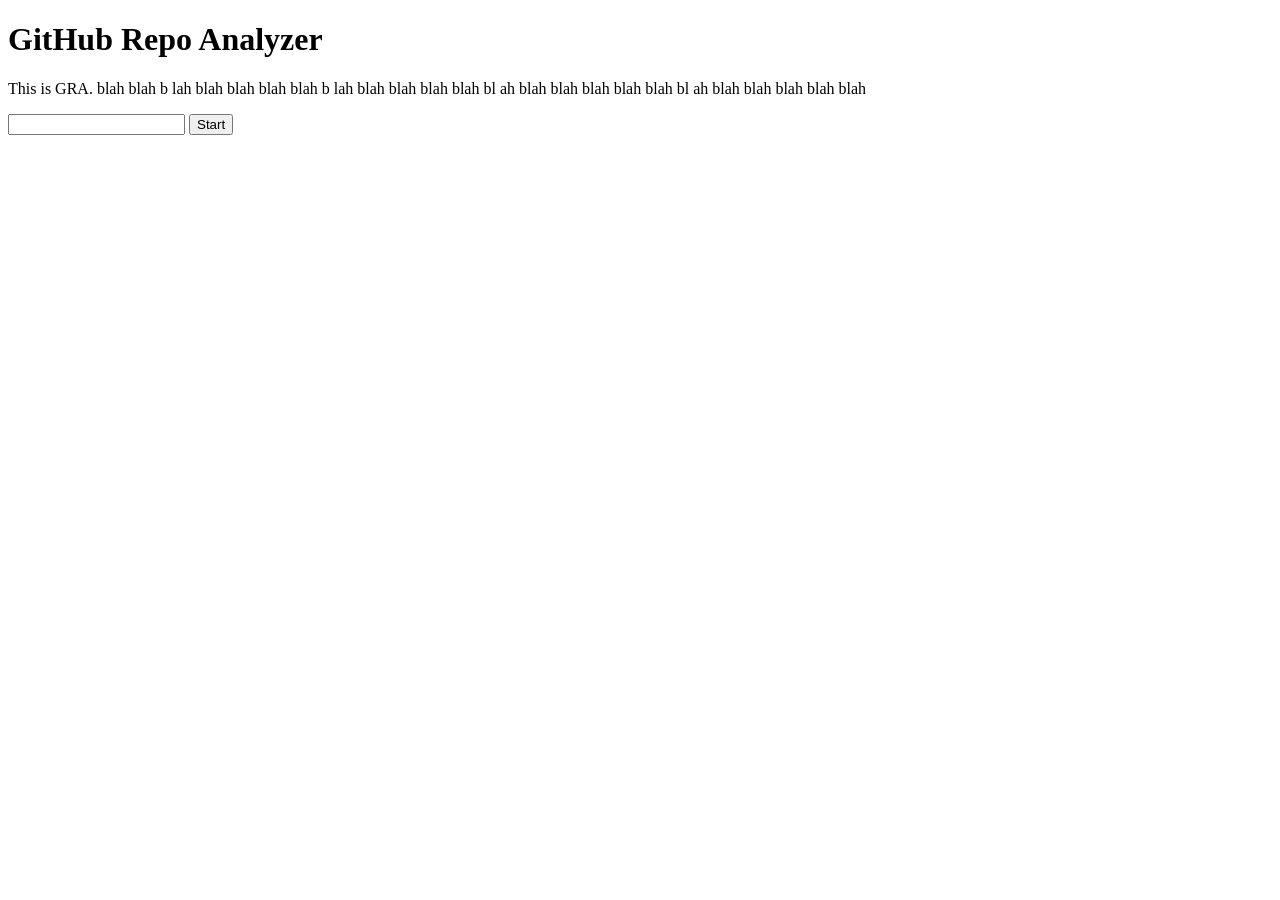
==== index.html @ 00f94014 "Adding base files" ====
<!DOCTYPE html>
<html>
    <head>
        <link rel="stylesheet" href="style.css">
    </head>
    <body>
        
        <div id="hero-panel">
            <h1>GitHub Repo Analyzer</h1>
            <p>This is GRA. blah blah b
                lah blah blah blah blah b
                lah blah blah blah blah bl
                ah blah blah blah blah blah bl
                ah blah blah blah blah blah</p>
            <div id="btns">
                <input class="input-el"></input>
                <button id="startEngine">Start</button>
            </div>
        </div>

        <script src="script.js"></script>
    </body>
</html>
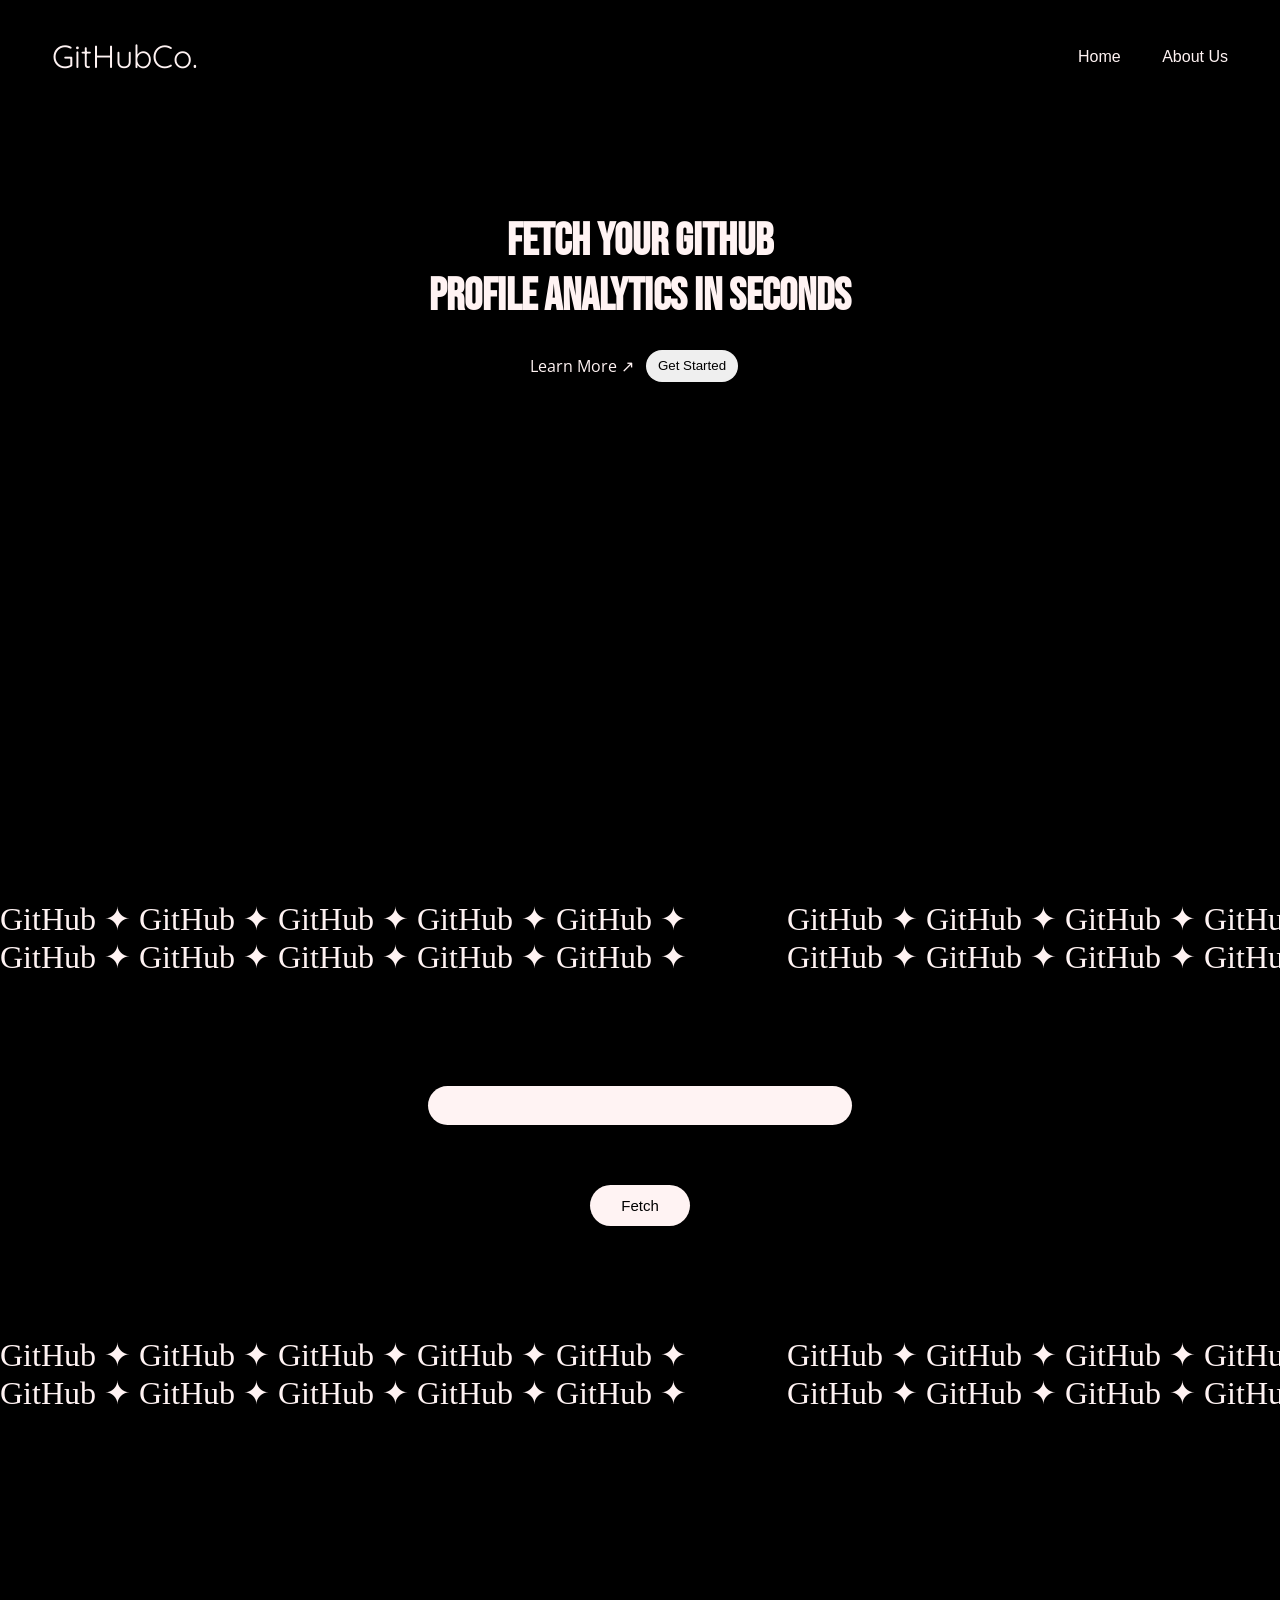
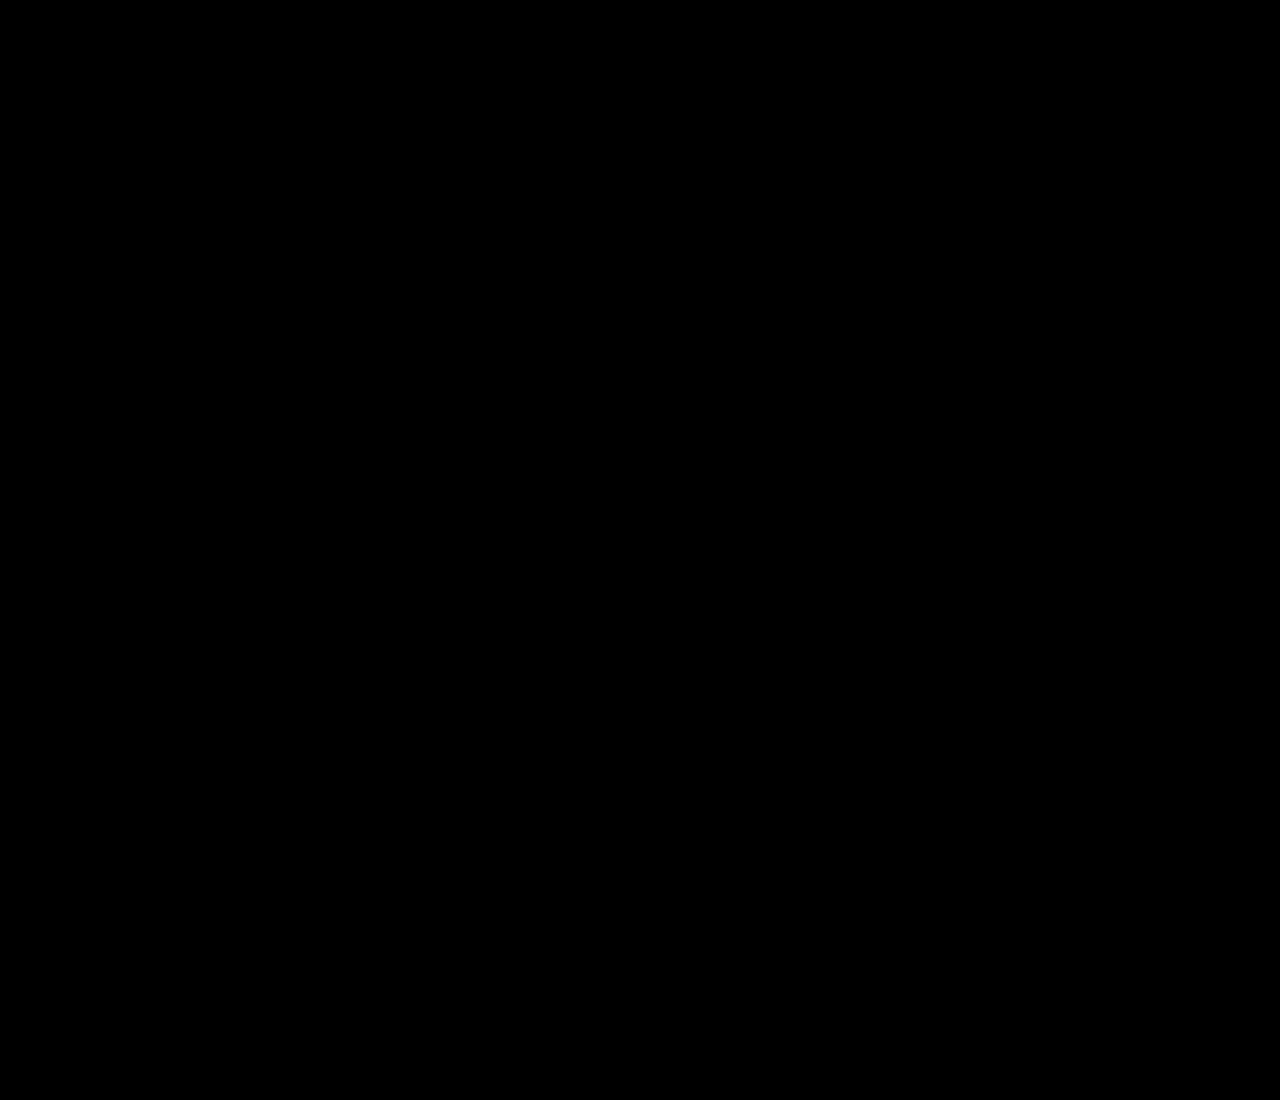
==== commit cba8dd16: "updating index.html and style.css" ====
--- a/index.html
+++ b/index.html
@@ -2,22 +2,73 @@
 <html>
     <head>
         <link rel="stylesheet" href="style.css">
+        <link rel="preconnect" href="https://fonts.googleapis.com">
+        <link rel="preconnect" href="https://fonts.gstatic.com" crossorigin>
+        <link href="https://fonts.googleapis.com/css2?family=Bebas+Neue&family=Open+Sans:ital,wght@0,300..800;1,300..800&family=Quicksand:wght@300..700&display=swap" rel="stylesheet">
     </head>
     <body>
         
-        <div id="hero-panel">
-            <h1>GitHub Repo Analyzer</h1>
-            <p>This is GRA. blah blah b
-                lah blah blah blah blah b
-                lah blah blah blah blah bl
-                ah blah blah blah blah blah bl
-                ah blah blah blah blah blah</p>
-            <div id="btns">
-                <input class="input-el"></input>
-                <button id="startEngine">Start</button>
+        
+        <section id="landing-page">
+            <video autoplay muted loop playsinline id="bg-video">
+                <source src="background.mp4" type="video/mp4">
+            </video>
+            <div class="navbar">
+                <div id="logo">GitHubCo.</div>
+                <div id="right-navbar">
+                    <div class="nav-item"><a href="index.html">Home</a></div>
+                    <div class="nav-item"><a href="about-us.html">About Us</a></div>
+                </div>
+            </div>    
+            <div id="hero-panel">
+                <div id="tagline">
+                <h1>Fetch your GitHub</h1>
+                <h1>Profile Analytics in Seconds</h1>
+                </div>
+                <div id="btns">
+                    <div id="learn-more"><a href="learn-more.html">Learn More ↗</a></div>
+                    <button id="start">Get Started</button>
+                </div>
             </div>
-        </div>
+                    
+        <div class="overlay"></div>
+        <div class="fade"></div>
+        </section>
 
+        
+        <section id="main-engine">
+            <div class="marquee">
+                <div class="track">
+                    <span>GitHub ✦ GitHub ✦ GitHub ✦ GitHub ✦ GitHub ✦</span>
+                    <span>GitHub ✦ GitHub ✦ GitHub ✦ GitHub ✦ GitHub ✦</span>
+                </div>
+            </div>
+            <div class="track">
+                    <span>GitHub ✦ GitHub ✦ GitHub ✦ GitHub ✦ GitHub ✦</span>
+                    <span>GitHub ✦ GitHub ✦ GitHub ✦ GitHub ✦ GitHub ✦</span>
+            </div>
+            <div class="engine">
+                <input id="input-el">
+                <button id="submit-el">Fetch</button>
+            </div>
+            <div class="marquee">
+                <div class="track">
+                    <span>GitHub ✦ GitHub ✦ GitHub ✦ GitHub ✦ GitHub ✦</span>
+                    <span>GitHub ✦ GitHub ✦ GitHub ✦ GitHub ✦ GitHub ✦</span>
+                </div>
+            </div>
+            <div class="track">
+                    <span>GitHub ✦ GitHub ✦ GitHub ✦ GitHub ✦ GitHub ✦</span>
+                    <span>GitHub ✦ GitHub ✦ GitHub ✦ GitHub ✦ GitHub ✦</span>
+            </div>
+        </section>
+        
+        
+        <section id="results">
+
+        </section>
+        
+        
         <script src="script.js"></script>
     </body>
 </html>
--- a/style.css
+++ b/style.css
@@ -0,0 +1,459 @@
+��*   { + 
+         m a r g i n : 0 ; + 
+         p a d d i n g :   0 ; + 
+ } + 
+ + 
+ b o d y   { + 
+         c o l o r :   # F F F 3 F 3 ; + 
+         b a c k g r o u n d - c o l o r :   b l a c k ; + 
+ } + 
+ + 
+ + 
+ + 
+ + 
+ s e c t i o n   { + 
+         m i n - h e i g h t :   1 0 0 v h ; + 
+ } + 
+ + 
+ / *   N a v B a r   * / + 
+ + 
+ . n a v b a r   { + 
+         d i s p l a y :   f l e x ; + 
+         f l e x - d i r e c t i o n :   r o w ; + 
+         j u s t i f y - c o n t e n t :   s p a c e - b e t w e e n ; + 
+         p a d d i n g :   2 0 p x   4 0 p x ; + 
+         m a r g i n :   1 2 p x   1 2 p x ; + 
+ } + 
+ + 
+ # r i g h t - n a v b a r   { + 
+         d i s p l a y :   f l e x ; + 
+         f l e x - d i r e c t i o n :   r o w ; + 
+         j u s t i f y - c o n t e n t :   s p a c e - b e t w e e n ; + 
+         w i d t h :   1 5 0 p x ; + 
+ } + 
+ + 
+ # l o g o   { + 
+         f o n t - f a m i l y :   ' Q u i c k s a n d ' ,   s a n s - s e r i f ; + 
+         f o n t - s i z e :   3 2 p x ; + 
+         f o n t - w e i g h t :   4 0 0 ; + 
+         f o n t - s i z e :   3 2 p x ; + 
+         l i n e - h e i g h t :   4 8 p x ; + 
+ } + 
+ + 
+ . n a v - i t e m   { + 
+         f o n t - f a m i l y :   ' O p e n S a n s ' ,   s a n s - s e r i f ; + 
+         f o n t - f a m i l y :   2 4 p x ; + 
+         f o n t - w e i g h t :   4 0 0 ; + 
+         l i n e - h e i g h t :   5 0 p x ; + 
+ } + 
+ + 
+ a , + 
+ a : v i s i t e d , + 
+ a : h o v e r , + 
+ a : a c t i v e   { + 
+         t e x t - d e c o r a t i o n :   n o n e ; + 
+         c o l o r :   i n h e r i t ; + 
+ } + 
+ + 
+ + 
+ / *   M a i n - P a n e l   * / + 
+ + 
+ # l a n d i n g - p a g e   { + 
+         p o s i t i o n :   r e l a t i v e ; + 
+         h e i g h t :   1 0 0 v h ; + 
+         o v e r f l o w :   h i d d e n ; + 
+         b a c k g r o u n d :   b l a c k ; + 
+ } + 
+ + 
+ # b g - v i d e o   { + 
+         p o s i t i o n :   a b s o l u t e ; + 
+         i n s e t :   0 ; + 
+ + 
+         w i d t h :   1 0 0 % ; + 
+         h e i g h t :   1 0 0 % ; + 
+ + 
+         o b j e c t - f i t :   c o v e r ; + 
+         t r a n s f o r m :   s c a l e ( 1 . 0 8 ) ; + 
+ + 
+         z - i n d e x :   0 ; + 
+         p o i n t e r - e v e n t s :   n o n e ; + 
+ } + 
+ . o v e r l a y   { + 
+         p o s i t i o n :   a b s o l u t e ; + 
+         i n s e t :   1 ; + 
+ + 
+         b a c k g r o u n d :   r g b a ( 0 , 0 , 0 , . 3 5 ) ; + 
+ + 
+         z - i n d e x :   1 ; + 
+ } + 
+ . f a d e   { + 
+         p o s i t i o n :   a b s o l u t e ; + 
+ + 
+         l e f t :   0 ; + 
+         r i g h t :   0 ; + 
+         b o t t o m :   0 ; + 
+ + 
+         h e i g h t :   3 2 0 p x ; + 
+ + 
+         b a c k g r o u n d :   l i n e a r - g r a d i e n t ( + 
+                 t o   b o t t o m , + 
+                 r g b a ( 0 , 0 , 0 , 0 )   0 % , + 
+                 r g b a ( 0 , 0 , 0 , . 1 )   2 0 % , + 
+                 r g b a ( 0 , 0 , 0 , . 3 5 )   5 0 % , + 
+                 r g b a ( 0 , 0 , 0 , . 7 5 )   8 0 % , + 
+                 # 0 0 0   1 0 0 % + 
+         ) ; + 
+ + 
+         z - i n d e x :   2 ; + 
+ } + 
+ + 
+ . n a v b a r , + 
+ # h e r o - p a n e l   { + 
+         p o s i t i o n :   r e l a t i v e ; + 
+         z - i n d e x :   3 ; + 
+ } + 
+ + 
+ # h e r o - p a n e l   { + 
+         d i s p l a y :   f l e x ; + 
+         f l e x - d i r e c t i o n :   c o l u m n ; + 
+         m a r g i n :   0 p x   1 2 p x ; + 
+ + 
+ } + 
+ + 
+ # t a g l i n e { + 
+ + 
+         t e x t - a l i g n :   c e n t e r ; + 
+         p a d d i n g :   2 0 p x ; + 
+         m a r g i n - r i g h t :   a u t o ; + 
+         m a r g i n - l e f t :   a u t o ; + 
+         m a r g i n - t o p :   8 0 p x ; + 
+         f o n t - s i z e :   3 0 p x ; + 
+         f o n t - f a m i l y :   ' B e b a s   N e u e ' ,   s a n s - s e r i f ; + 
+ } + 
+ + 
+ # b t n s   { + 
+         d i s p l a y :   f l e x ; + 
+         f l e x - d i r e c t i o n :   r o w ; + 
+         j u s t i f y - c o n t e n t :   c e n t e r ; + 
+         a l i g n - i t e m s :   c e n t e r ; + 
+         m a r g i n - l e f t :   a u t o ; + 
+         m a r g i n - r i g h t :   a u t o ; + 
+         f o n t - f a m i l y :   ' O p e n   S a n s ' ,   s a n s - s e r i f ; + 
+         p a d d i n g :   6 p x   1 2 p x ; + 
+ } + 
+ + 
+ # l e a r n - m o r e   { + 
+         f o n t - s i z e :   1 6 p x ; + 
+ } + 
+ + 
+ # s t a r t   { + 
+         p a d d i n g :   6 p x   1 2 p x ; + 
+         b o r d e r - r a d i u s :   1 r e m ; + 
+         m a r g i n :   0 p x   1 2 p x ; + 
+         l i n e - h e i g h t :   2 0 p x ; + 
+         b o r d e r   :   n o n e ; + 
+ } + 
+ + 
+ # s t a r t : h o v e r   { + 
+         b a c k g r o u n d - c o l o r :   # 3 6 B D 4 6 ; + 
+         o u t l i n e :   1 p x   s o l i d   w h i t e ; + 
+ } + 
+ + 
+ / *   M a i n   E n g i n e   * / + 
+ + 
+ # m a i n - e n g i n e   { + 
+         m i n - h e i g h t :   1 0 0 v h ; + 
+         b a c k g r o u n d :   b l a c k ; + 
+ } + 
+ + 
+ . e n g i n e   { + 
+         m a r g i n - l e f t :   a u t o ; + 
+         m a r g i n - r i g h t :   a u t o ; + 
+         d i s p l a y :   f l e x ; + 
+         f l e x - d i r e c t i o n :   c o l u m n ; + 
+ + 
+         w i d t h :   5 0 0 p x ; + 
+         h e i g h t :   2 0 0 p x ; + 
+         m a r g i n - t o p :   8 0 p x ; + 
+         m a r g i n - b o t t o m :   8 0 p x ; + 
+         j u s t i f y - c o n t e n t :   c e n t e r ; + 
+         a l i g n - i t e m s :   c e n t e r ; + 
+         f o n t - f a m i l y :   ' O p e n   S a n s ' ,   s a n s - s e r i f ; + 
+ } + 
+ + 
+ # i n p u t - e l   { + 
+         w i d t h :   4 0 0 p x ; + 
+         p a d d i n g :   1 2 p x   1 2 p x ; + 
+         b o r d e r - r a d i u s :   2 r e m ; + 
+         b a c k g r o u n d - c o l o r :   # F F F 3 F 3 ; + 
+         b o r d e r :   n o n e ; + 
+ } + 
+ + 
+ # s u b m i t - e l   { + 
+         w i d t h :   1 0 0 p x ; + 
+         p a d d i n g :   1 2 p x   1 2 p x ; + 
+         m a r g i n - t o p :   6 0 p x ; + 
+         b o r d e r :   n o n e ; + 
+         b o r d e r - r a d i u s :   2 r e m ; + 
+         b a c k g r o u n d - c o l o r :   # F F F 3 F 3 ; + 
+         f o n t - s i z e :   1 5 p x ; + 
+ } + 
+ + 
+ # s u b m i t - e l : h o v e r   { + 
+         b a c k g r o u n d - c o l o r :   # B 1 C A A D ; + 
+ } + 
+ + 
+ . m a r q u e e   { + 
+         w i d t h :   1 0 0 % ; + 
+         o v e r f l o w :   h i d d e n ; + 
+         z - i n d e x :   0 ; + 
+ } + 
+ + 
+ . t r a c k   { + 
+         d i s p l a y :   f l e x ; + 
+         w i d t h :   m a x - c o n t e n t ; + 
+         a n i m a t i o n :   s c r o l l   1 0 s   l i n e a r   i n f i n i t e ; + 
+ } + 
+ + 
+ . t r a c k   s p a n   { + 
+         w h i t e - s p a c e :   n o w r a p ; + 
+         p a d d i n g - r i g h t :   1 0 0 p x ; + 
+         f o n t - s i z e :   2 r e m ; + 
+ } + 
+ @ k e y f r a m e s   s c r o l l   { + 
+         f r o m   { + 
+                 t r a n s f o r m :   t r a n s l a t e X ( 0 ) ; + 
+         } + 
+         t o   { + 
+                 t r a n s f o r m :   t r a n s l a t e X ( - 5 0 % ) ; + 
+         } + 
+ } 
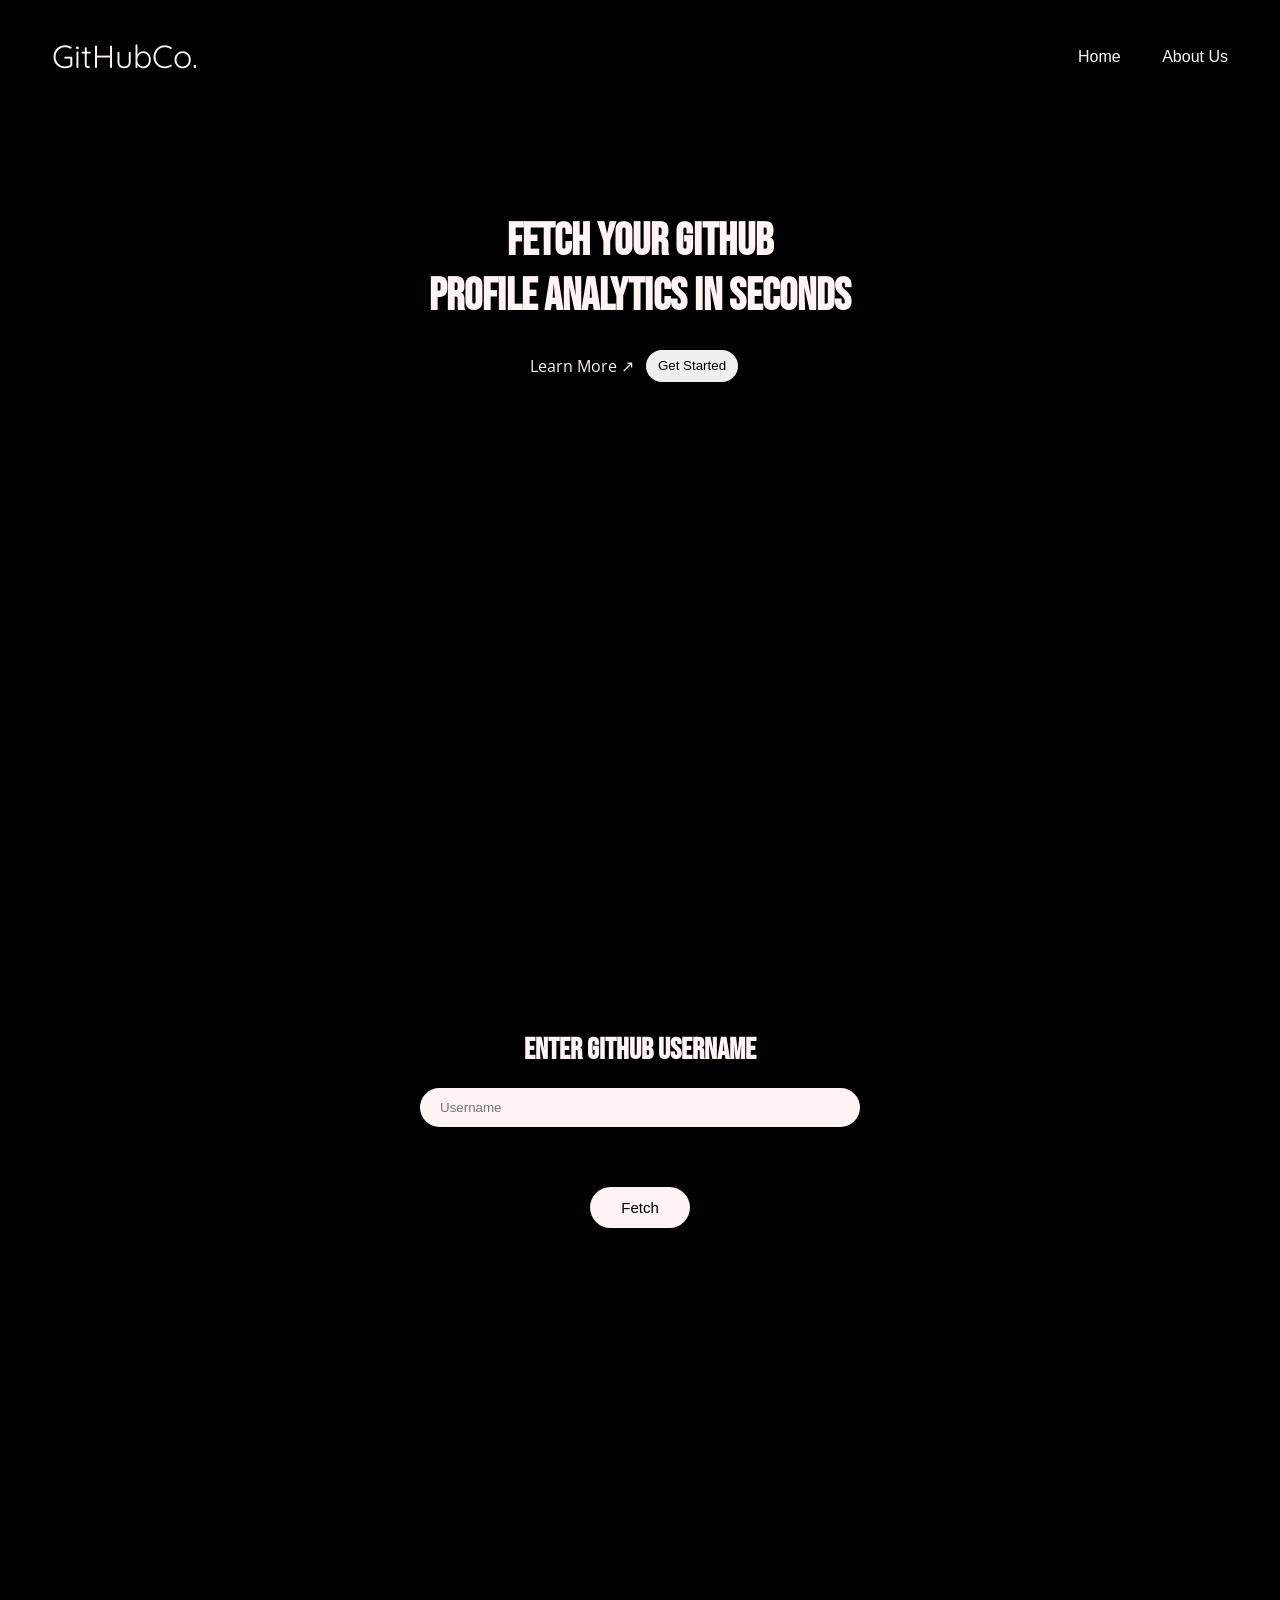
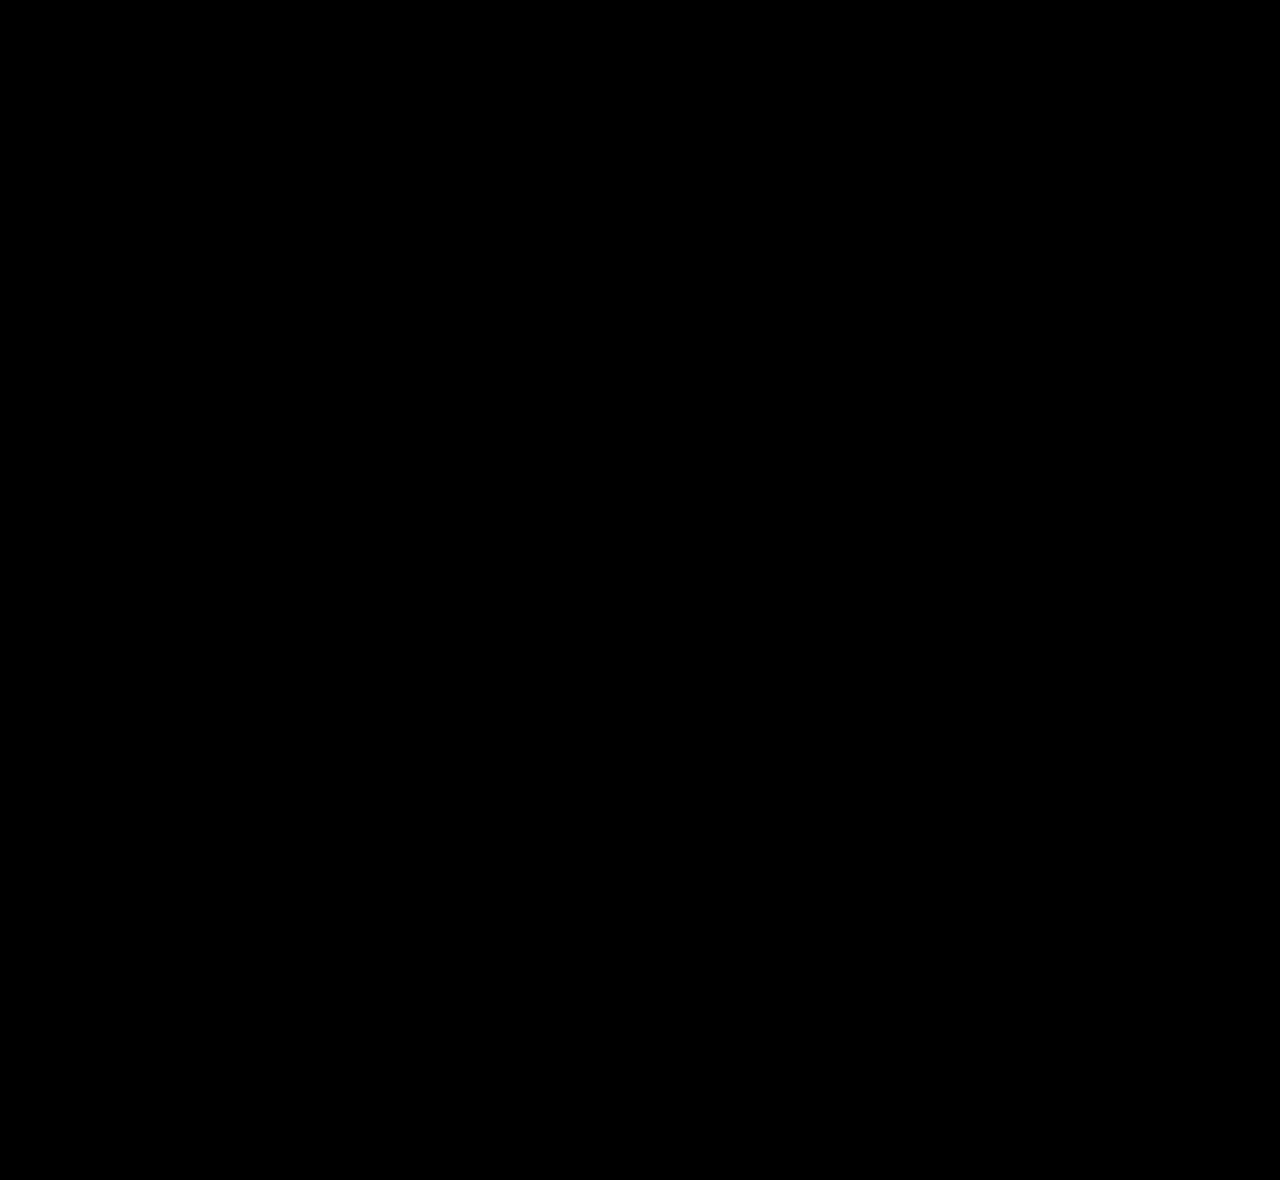
==== commit df14693d: "UI Mockups" ====
--- a/index.html
+++ b/index.html
@@ -37,33 +37,12 @@
 
         
         <section id="main-engine">
-            <div class="marquee">
-                <div class="track">
-                    <span>GitHub ✦ GitHub ✦ GitHub ✦ GitHub ✦ GitHub ✦</span>
-                    <span>GitHub ✦ GitHub ✦ GitHub ✦ GitHub ✦ GitHub ✦</span>
-                </div>
-            </div>
-            <div class="track">
-                    <span>GitHub ✦ GitHub ✦ GitHub ✦ GitHub ✦ GitHub ✦</span>
-                    <span>GitHub ✦ GitHub ✦ GitHub ✦ GitHub ✦ GitHub ✦</span>
-            </div>
             <div class="engine">
-                <input id="input-el">
+                <h1 id="tagline">Enter Github username</h1>
+                <input id="input-el" placeholder="Username">
                 <button id="submit-el">Fetch</button>
             </div>
-            <div class="marquee">
-                <div class="track">
-                    <span>GitHub ✦ GitHub ✦ GitHub ✦ GitHub ✦ GitHub ✦</span>
-                    <span>GitHub ✦ GitHub ✦ GitHub ✦ GitHub ✦ GitHub ✦</span>
-                </div>
-            </div>
-            <div class="track">
-                    <span>GitHub ✦ GitHub ✦ GitHub ✦ GitHub ✦ GitHub ✦</span>
-                    <span>GitHub ✦ GitHub ✦ GitHub ✦ GitHub ✦ GitHub ✦</span>
-            </div>
         </section>
-        
-        
         <section id="results">
 
         </section>
--- a/style.css
+++ b/style.css
@@ -162,7 +162,7 @@
  
          p o s i t i o n :   a b s o l u t e ;   
-         i n s e t :   1 ; +         i n s e t :   0 ;   
    
@@ -364,36 +364,38 @@
  
    
+ + 
  # i n p u t - e l   {   
          w i d t h :   4 0 0 p x ;   
+         p a d d i n g :   1 2 p x   2 0 p x ; + 
+         b o r d e r - r a d i u s :   2 r e m ; + 
+         b a c k g r o u n d - c o l o r :   # F F F 3 F 3 ; + 
+         b o r d e r :   n o n e ; + 
+ } + 
+ + 
+ # s u b m i t - e l   { + 
+         w i d t h :   1 0 0 p x ; + 
          p a d d i n g :   1 2 p x   1 2 p x ;   
+         m a r g i n - t o p :   6 0 p x ; + 
+         b o r d e r :   n o n e ; + 
          b o r d e r - r a d i u s :   2 r e m ;   
          b a c k g r o u n d - c o l o r :   # F F F 3 F 3 ;   
-         b o r d e r :   n o n e ; - 
- } - 
- - 
- # s u b m i t - e l   { - 
-         w i d t h :   1 0 0 p x ; - 
-         p a d d i n g :   1 2 p x   1 2 p x ; - 
-         m a r g i n - t o p :   6 0 p x ; - 
-         b o r d e r :   n o n e ; - 
-         b o r d e r - r a d i u s :   2 r e m ; - 
-         b a c k g r o u n d - c o l o r :   # F F F 3 F 3 ; - 
          f o n t - s i z e :   1 5 p x ;   
  } @@ -404,56 +406,4 @@
  
          b a c k g r o u n d - c o l o r :   # B 1 C A A D ;   
- } - 
- - 
- . m a r q u e e   { - 
-         w i d t h :   1 0 0 % ; - 
-         o v e r f l o w :   h i d d e n ; - 
-         z - i n d e x :   0 ; - 
- } - 
- - 
- . t r a c k   { - 
-         d i s p l a y :   f l e x ; - 
-         w i d t h :   m a x - c o n t e n t ; - 
-         a n i m a t i o n :   s c r o l l   1 0 s   l i n e a r   i n f i n i t e ; - 
- } - 
- - 
- . t r a c k   s p a n   { - 
-         w h i t e - s p a c e :   n o w r a p ; - 
-         p a d d i n g - r i g h t :   1 0 0 p x ; - 
-         f o n t - s i z e :   2 r e m ; - 
- } - 
- @ k e y f r a m e s   s c r o l l   { - 
-         f r o m   { - 
-                 t r a n s f o r m :   t r a n s l a t e X ( 0 ) ; - 
-         } - 
-         t o   { - 
-                 t r a n s f o r m :   t r a n s l a t e X ( - 5 0 % ) ; - 
-         } - 
  } 
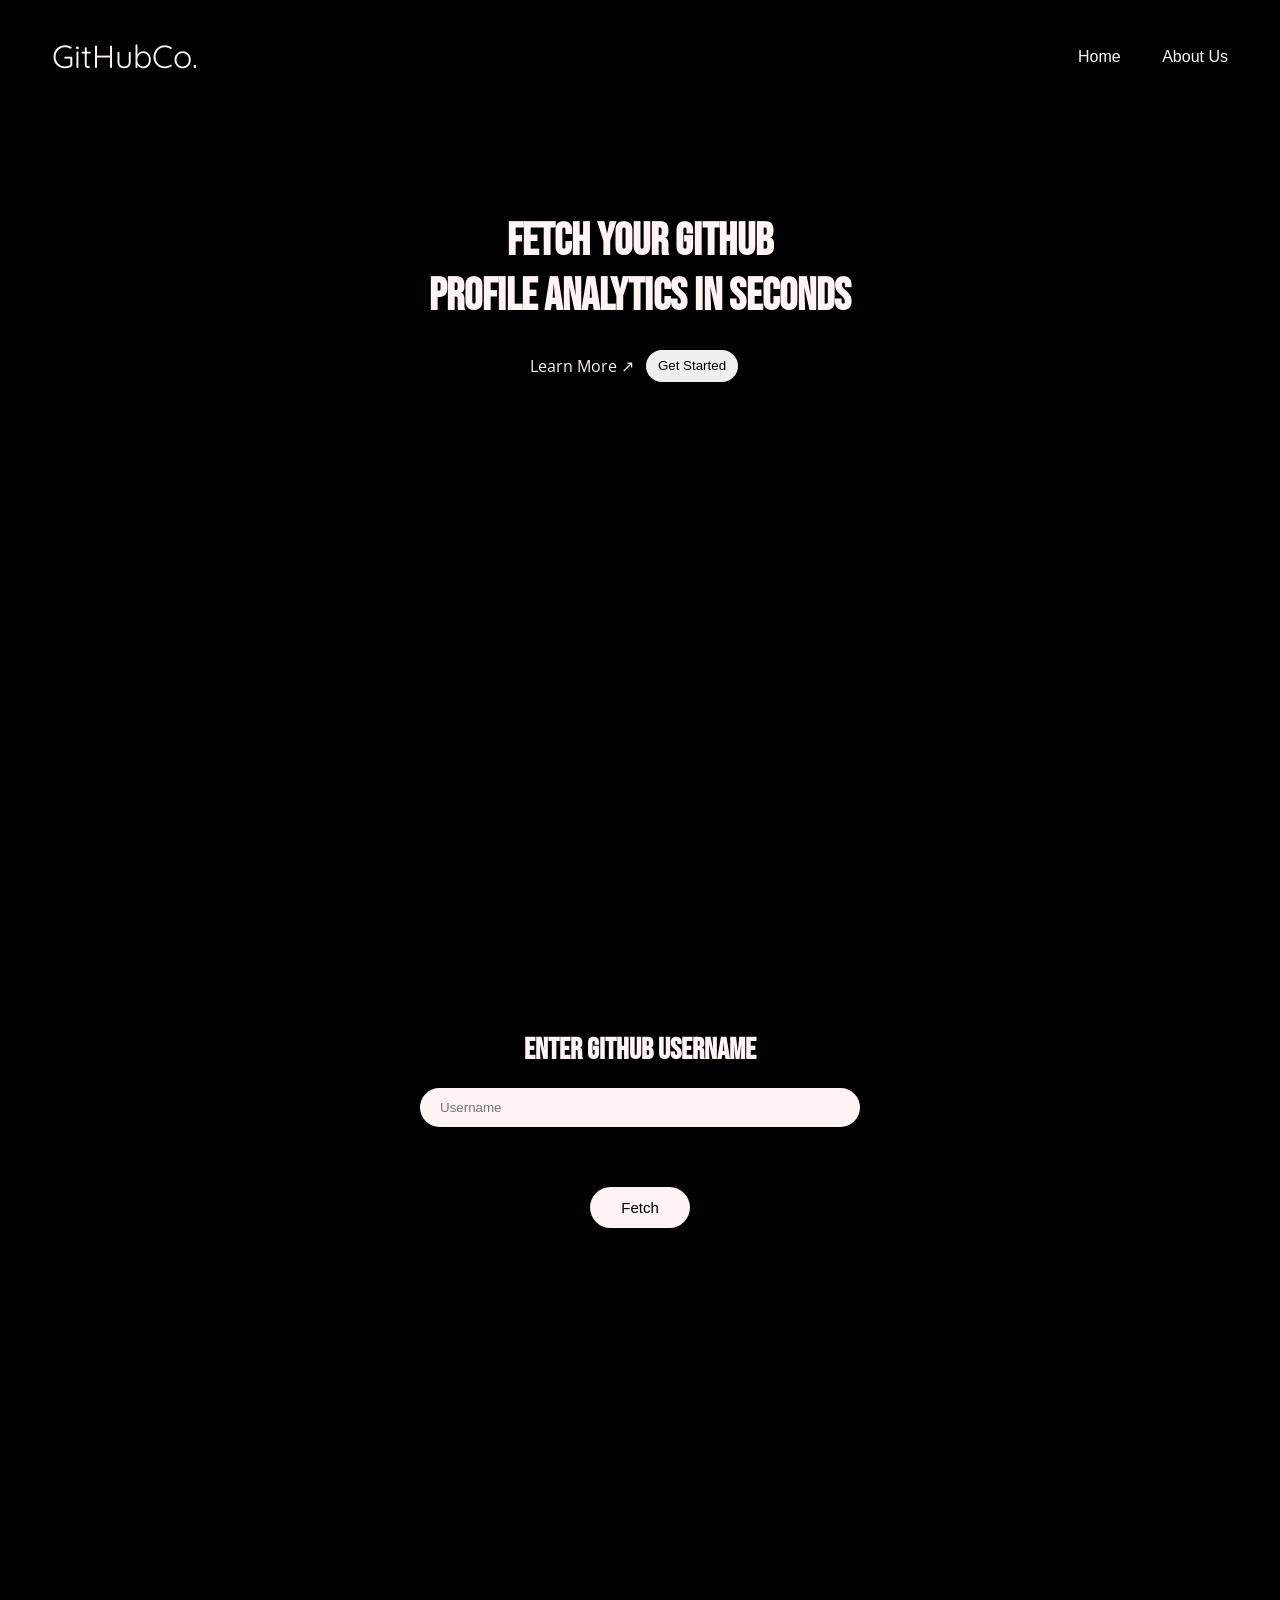
==== commit 170eddfc: "Major Update #001: Adding Scripts" ====
--- a/index.html
+++ b/index.html
@@ -8,8 +8,7 @@
     </head>
     <body>
         
-        
-        <section id="landing-page">
+        <section class ="static-section "id="landing-page">
             <video autoplay muted loop playsinline id="bg-video">
                 <source src="background.mp4" type="video/mp4">
             </video>
@@ -36,18 +35,16 @@
         </section>
 
         
-        <section id="main-engine">
+        <section  class="static-section" id="main-engine">
             <div class="engine">
                 <h1 id="tagline">Enter Github username</h1>
                 <input id="input-el" placeholder="Username">
                 <button id="submit-el">Fetch</button>
             </div>
         </section>
-        <section id="results">
 
-        </section>
+        <section id="result"></section>
         
-        
-        <script src="script.js"></script>
+        <script src="script.js" type="module"></script>
     </body>
 </html>
--- a/style.css
+++ b/style.css
@@ -24,7 +24,7 @@
  
    
- s e c t i o n   { + . s t a t i c - s e c t i o n   {   
          m i n - h e i g h t :   1 0 0 v h ;   
@@ -32,6 +32,14 @@
  
    
+ . r e s u l t s   { + 
+         m i n - h e i g h t :   1 0 0 v h ; + 
+ } + 
+ + 
  / *   N a v B a r   * /   
  @@ -406,4 +414,152 @@
  
          b a c k g r o u n d - c o l o r :   # B 1 C A A D ;   
- } + } + 
+ + 
+ + 
+ + 
+ / *   R E S U L T S   * / + 
+ + 
+ # r e s u l t s   { + 
+         w i d t h :   8 5 % ; + 
+         m a r g i n :   a u t o ; + 
+         p a d d i n g :   6 0 p x   0 ; + 
+         f o n t - f a m i l y :   ' O p e n   S a n s ' ,   s a n s - s e r i f ; + 
+ } + 
+ + 
+ . c a r d   { + 
+ + 
+         m a r g i n - b o t t o m :   4 0 p x ; + 
+         p a d d i n g :   4 0 p x ; + 
+         b o r d e r - r a d i u s :   2 0 p x ; + 
+ } + 
+ + 
+ . p r o f i l e - b a n n e r   { + 
+         d i s p l a y :   f l e x ; + 
+         f l e x - d i r e c t i o n :   r o w ; + 
+         a l i g n - i t e m s :   c e n t e r ; + 
+         m a r g i n - b o t t o m :   5 0 p x ; + 
+ } + 
+ + 
+ # a v a t a r   { + 
+         w i d t h :   1 8 0 p x ; + 
+         h e i g h t :   1 8 0 p x ; + 
+         b o r d e r - r a d i u s :   5 0 % ; + 
+         m a r g i n - r i g h t :   4 0 p x ; + 
+ } + 
+ + 
+ . s e c t i o n - t i t l e   { + 
+         f o n t - f a m i l y :   ' B e b a s   N e u e ' ,   s a n s - s e r i f ; + 
+         f o n t - s i z e :   1 7 0 p x ; + 
+         l i n e - h e i g h t :   0 . 9 ; + 
+ } + 
+ + 
+ . c a r d - t i t l e   { + 
+         f o n t - f a m i l y :   ' B e b a s   N e u e ' ,   s a n s - s e r i f ; + 
+         f o n t - s i z e :   6 0 p x ; + 
+         m a r g i n - b o t t o m :   3 0 p x ; + 
+ } + 
+ + 
+ + 
+ . d e t a i l   { + 
+         d i s p l a y :   f l e x ; + 
+         f l e x - d i r e c t i o n :   r o w ; + 
+         j u s t i f y - c o n t e n t :   s p a c e - b e t w e e n ; + 
+ + 
+         p a d d i n g :   1 8 p x   0 ; + 
+ + 
+         b o r d e r - b o t t o m :   1 p x   s o l i d   r g b a ( 2 5 5 , 2 5 5 , 2 5 5 , 0 . 0 8 ) ; + 
+ } + 
+ + 
+ . l a b e l   { + 
+         f o n t - s i z e :   1 8 p x ; + 
+         f o n t - w e i g h t :   6 0 0 ; + 
+ } + 
+ + 
+ . d e t a i l   p : l a s t - c h i l d   { + 
+         f o n t - s i z e :   1 8 p x ; + 
+ } + 
+ + 
+ # d e v e l o p e r - s c o r e   { + 
+         f o n t - f a m i l y :   ' B e b a s   N e u e ' ,   s a n s - s e r i f ; + 
+         f o n t - s i z e :   1 0 0 p x ; + 
+ + 
+         t e x t - a l i g n :   c e n t e r ; + 
+ + 
+         m a r g i n :   3 0 p x   0 ; + 
+ } + 
+ 
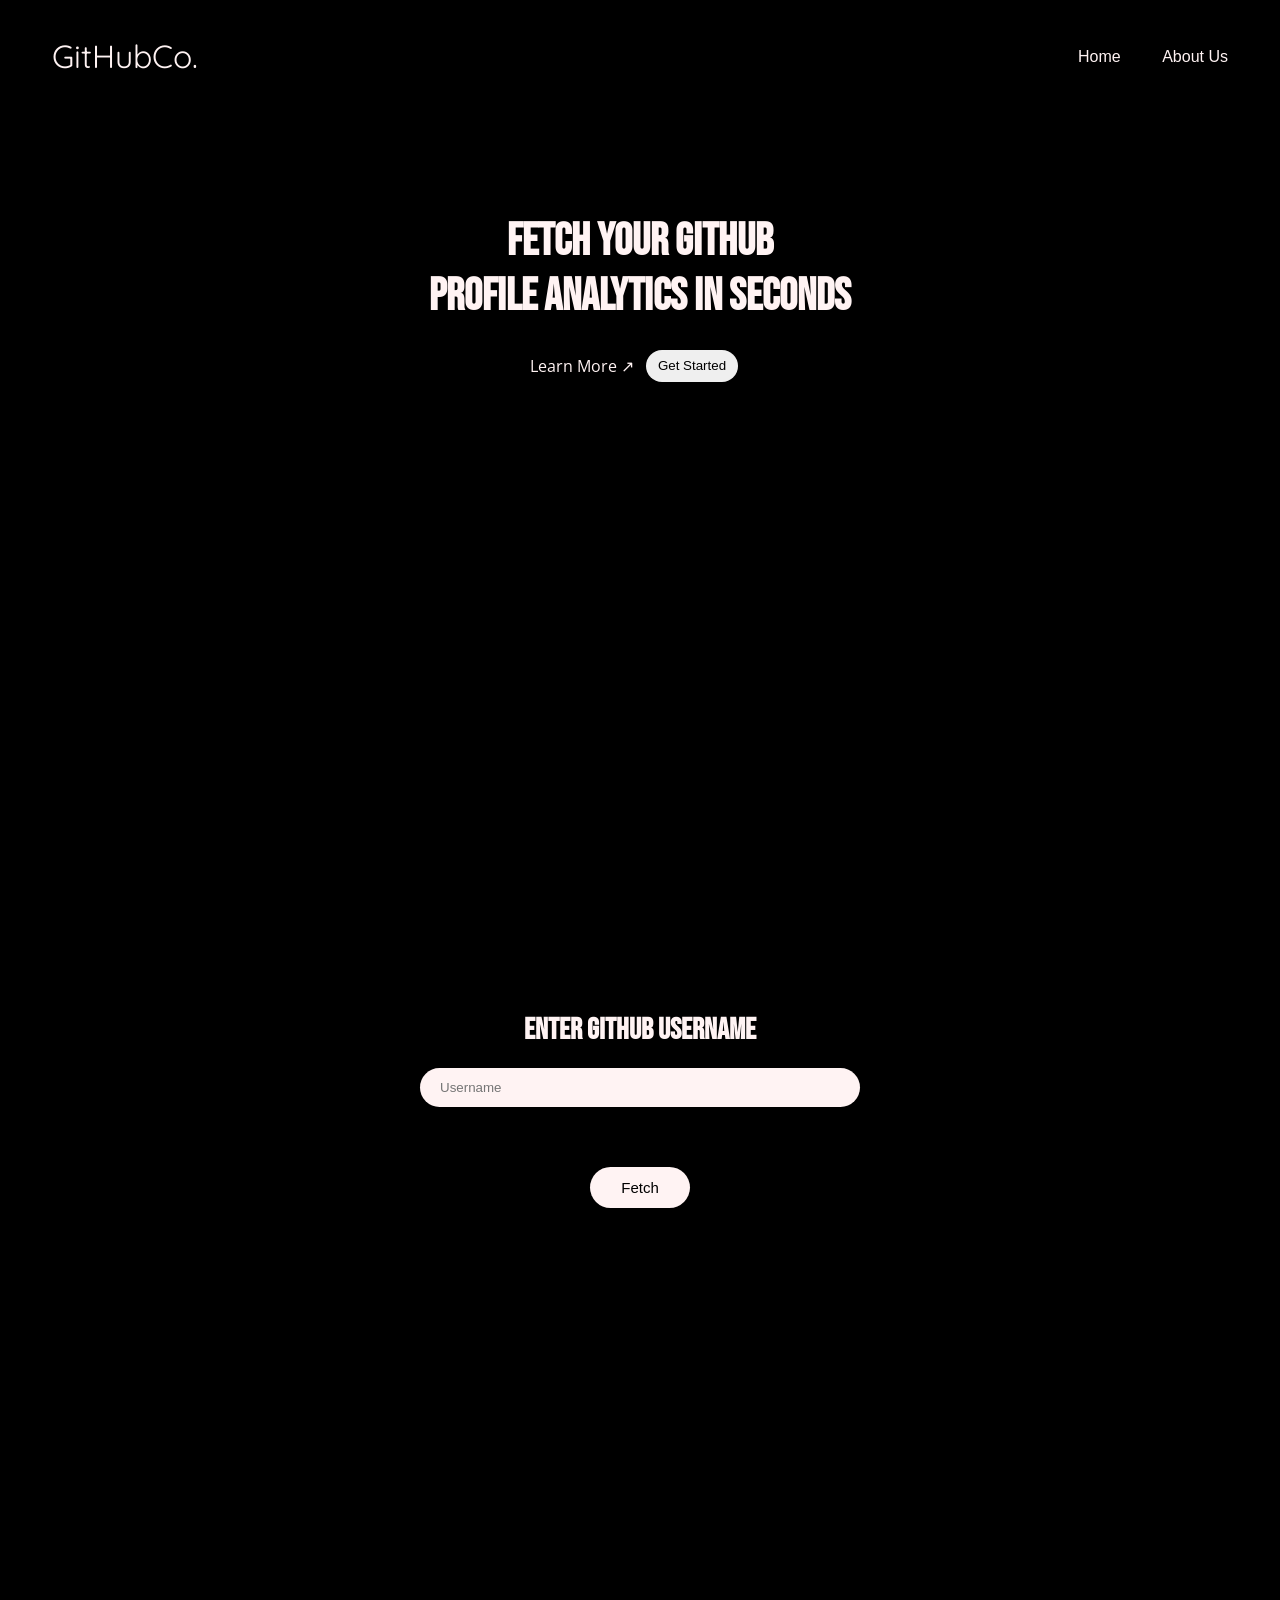
==== commit 979d2437: "Minor Change #004" ====
--- a/index.html
+++ b/index.html
@@ -10,13 +10,13 @@
         
         <section class ="static-section "id="landing-page">
             <video autoplay muted loop playsinline id="bg-video">
-                <source src="background.mp4" type="video/mp4">
+                <source src="assets/background.mp4" type="video/mp4">
             </video>
             <div class="navbar">
                 <div id="logo">GitHubCo.</div>
                 <div id="right-navbar">
-                    <div class="nav-item"><a href="index.html">Home</a></div>
-                    <div class="nav-item"><a href="about-us.html">About Us</a></div>
+                    <div class="nav-item"><a href="../index.html">Home</a></div>
+                    <div class="nav-item"><a href="pages/about-us.html">About Us</a></div>
                 </div>
             </div>    
             <div id="hero-panel">
@@ -25,7 +25,7 @@
                 <h1>Profile Analytics in Seconds</h1>
                 </div>
                 <div id="btns">
-                    <div id="learn-more"><a href="learn-more.html">Learn More ↗</a></div>
+                    <div id="learn-more"><a href="pages/learn-more.html">Learn More ↗</a></div>
                     <button id="start">Get Started</button>
                 </div>
             </div>
@@ -40,6 +40,7 @@
                 <h1 id="tagline">Enter Github username</h1>
                 <input id="input-el" placeholder="Username">
                 <button id="submit-el">Fetch</button>
+                <div id="fun"></div>
             </div>
         </section>
 
--- a/style.css
+++ b/style.css
@@ -562,4 +562,20 @@
  
  }   
- + + 
+ + 
+ # f u n   { + 
+         d i s p l a y :   f l e x ; + 
+         f l e x - d i r e c t i o n :   c o l u m n ; + 
+         j u s t i f y - c o n t e n t :   c e n t e r ; + 
+         a l i g n - i t e m s :   c e n t e r ; + 
+         m a r g i n :   2 0 p x ; + 
+ } 
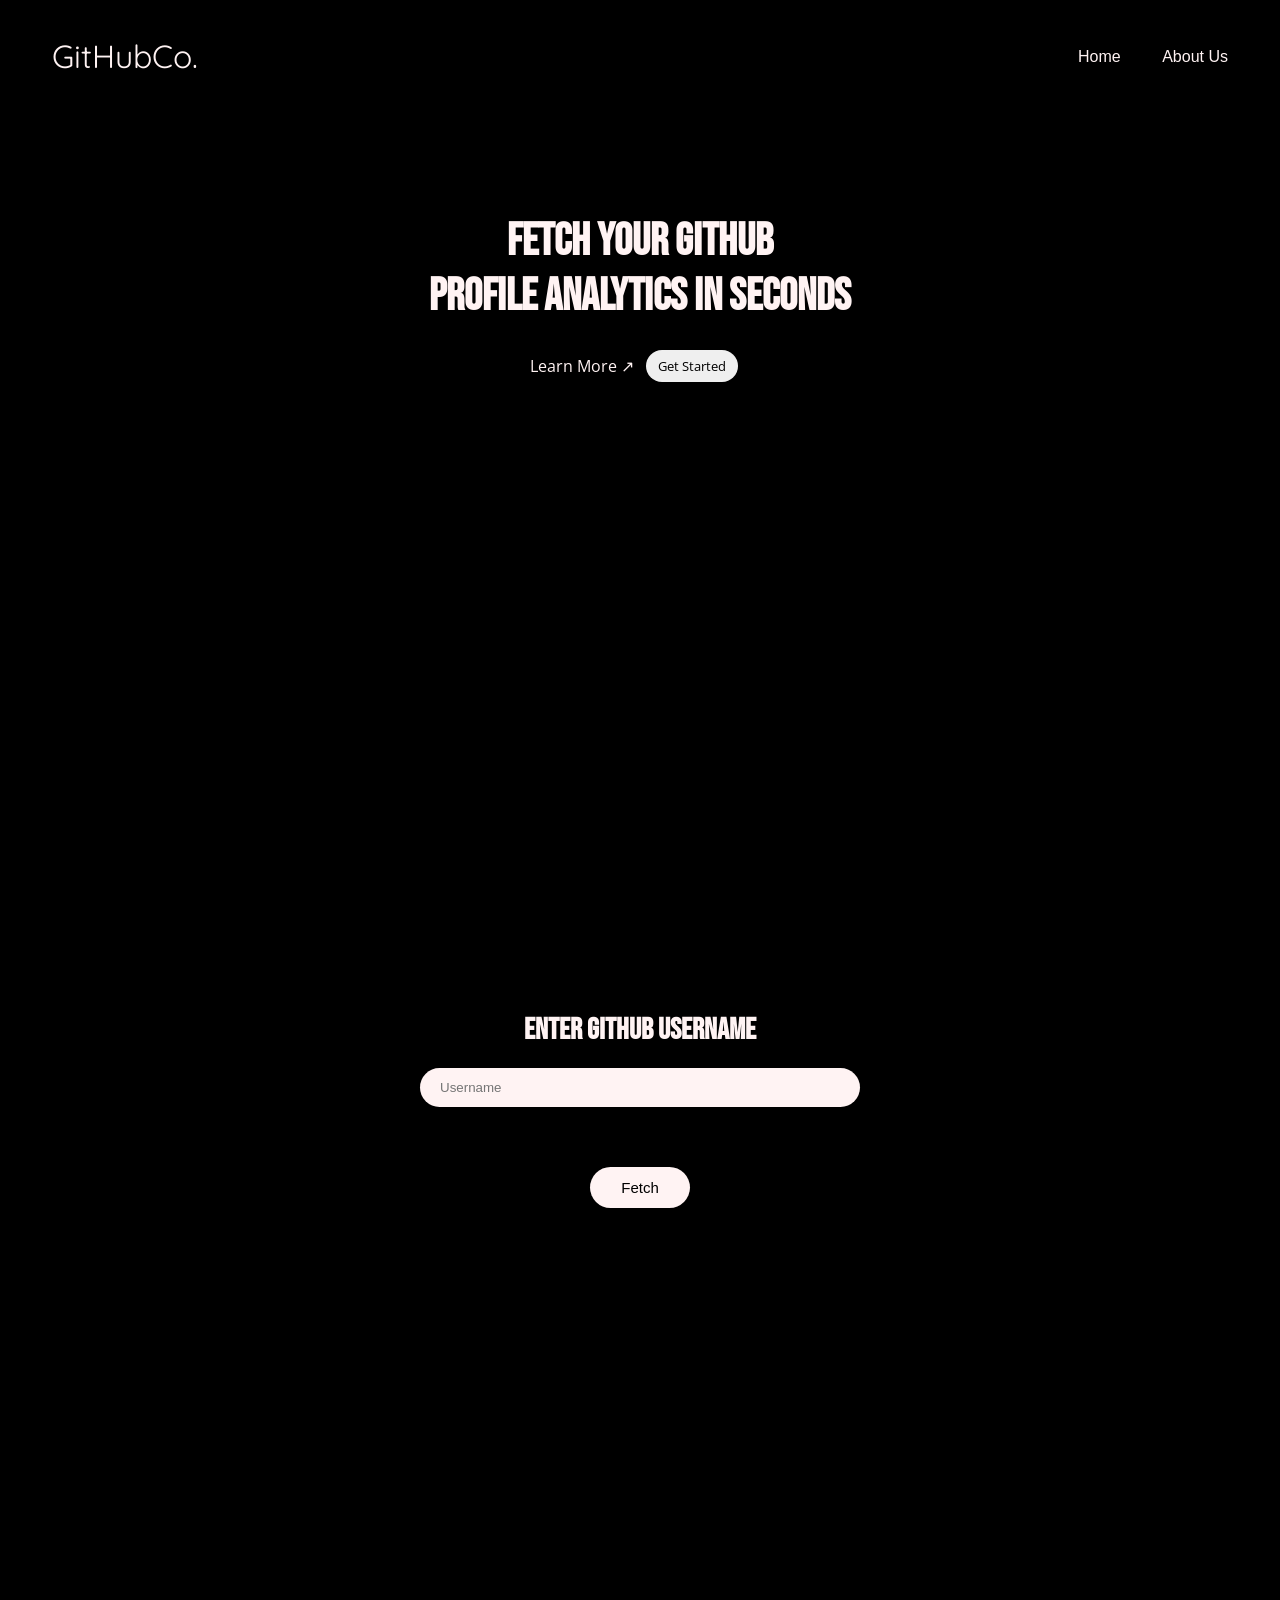
==== commit 2e7b13d3: "Minor Chnages #005" ====
--- a/index.html
+++ b/index.html
@@ -13,7 +13,7 @@
                 <source src="assets/background.mp4" type="video/mp4">
             </video>
             <div class="navbar">
-                <div id="logo">GitHubCo.</div>
+                <div id="logo"><a href="index.html">GitHubCo.</a></div>
                 <div id="right-navbar">
                     <div class="nav-item"><a href="../index.html">Home</a></div>
                     <div class="nav-item"><a href="pages/about-us.html">About Us</a></div>
--- a/style.css
+++ b/style.css
@@ -314,15 +314,17 @@
  
          b o r d e r   :   n o n e ;   
+         f o n t - f a m i l y :   ' O p e n   S a n s ' ,   s a n s - s e r i f ; + 
  }   
    
  # s t a r t : h o v e r   {   
-         b a c k g r o u n d - c o l o r :   # 3 6 B D 4 6 ; - 
-         o u t l i n e :   1 p x   s o l i d   w h i t e ; +         b a c k g r o u n d - c o l o r : b l u e v i o l e t ; + 
+         c o l o r :   # F F F 3 F 3 ;   
  }   
@@ -412,7 +414,7 @@
  
  # s u b m i t - e l : h o v e r   {   
-         b a c k g r o u n d - c o l o r :   # B 1 C A A D ; +         b a c k g r o u n d - c o l o r : g r e e n y e l l o w ;   
  }   
@@ -442,7 +444,13 @@
  
  . c a r d   {   
- +         f o n t - f a m i l y :   ' O p e n   S a n s ' ,   s a n s - s e r i f ; + 
+         m a r g i n - l e f t :   a u t o ; + 
+         m a r g i n - r i g h t :   a u t o ; + 
+         w i d t h :   8 0 % ;   
          m a r g i n - b o t t o m :   4 0 p x ;   
